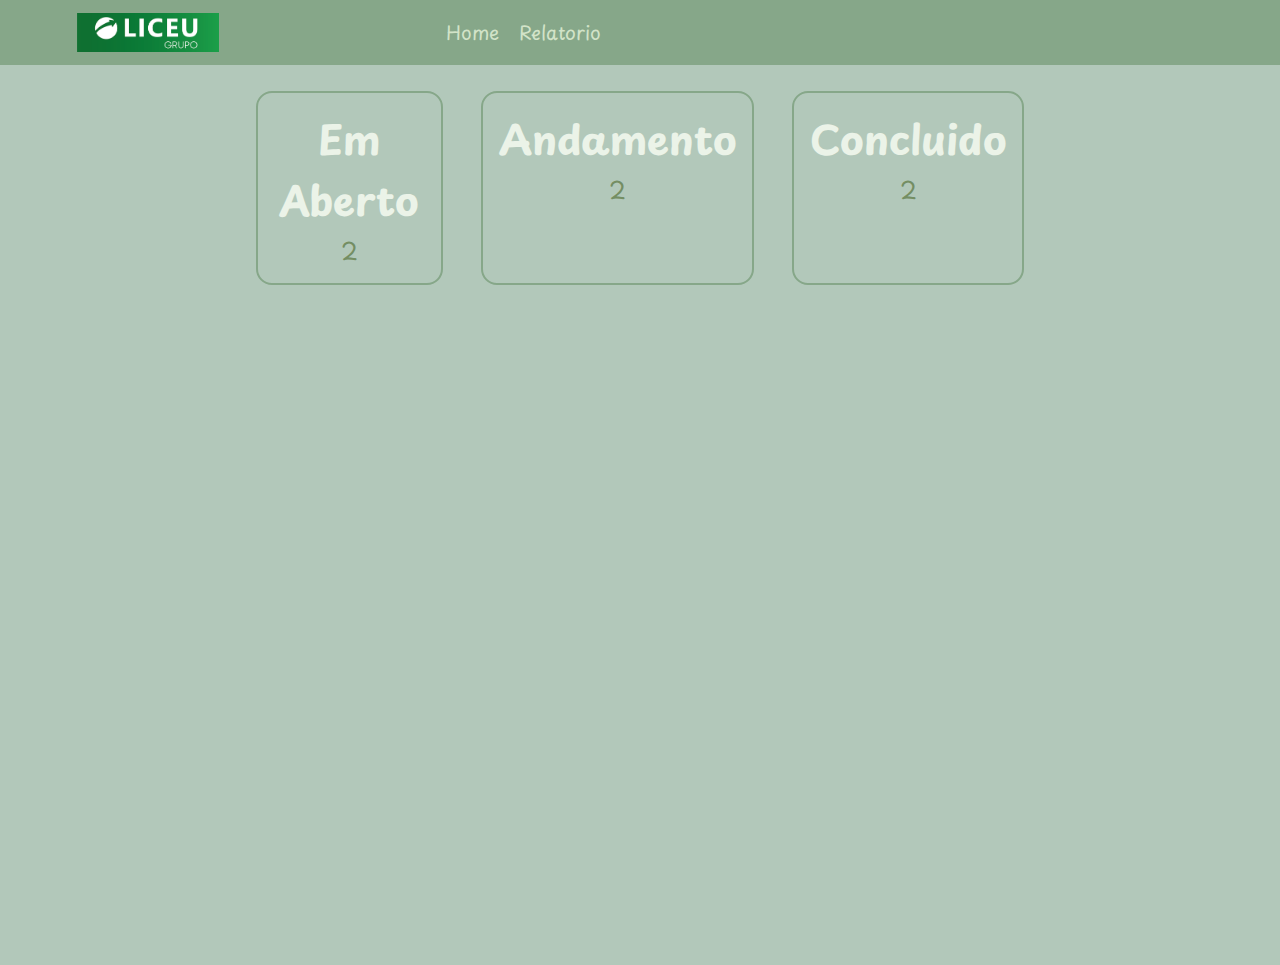
==== src/membro/index.html @ c7a93f3a "Adicionando projeto" ====
<!DOCTYPE html>
<html lang="en">
<head>
    <meta charset="UTF-8">
    <meta name="viewport" content="width=device-width, initial-scale=1.0">
    <link rel="stylesheet" href="../../styles/style.css">
    <title>Meus Livros</title>
</head>
<body>
    <header class="cabecario">
        <nav class="cabecario__menu">
            <img class="cabecario__logo" src="../../assets/logo.png" alt="">
            <div class="cabecario__navegacao" >
                <a class="cabecario__navegacao__link" href="./index.html">Home</a>
                <a class="cabecario__navegacao__link" href="./relatorio.html">Relatorio</a>
                
            </div>
        </nav>
    </header>
    <main class="conteudo">
        <section class="container__tarefa" >
            
            <div class="container__tarefa__item">
                <h2 class="container__tarefa__item__titulo">Em Aberto</h2>
                <p class="container__tarefa__item__quantidade">2</p>
            </div>

            <div class="container__tarefa__item">
                <h2 class="container__tarefa__item__titulo">Andamento</h2>
                <p class="container__tarefa__item__quantidade">2</p>
            </div>

            <div class="container__tarefa__item">
                <h2 class="container__tarefa__item__titulo">Concluido</h2>
                <p class="container__tarefa__item__quantidade">2</p>
            </div>
            
        </section>

    </main>
    <!--<footer class="rodape">
            <p>Desenvolvido por Samuel</p>
    </footer> -->
</body>
</html>
---- styles/style.css ----
@import url('https://fonts.googleapis.com/css2?family=Playpen+Sans:wght@400;700&display=swap');

* {
    margin: 0;
    padding: 0;
}

:root {
    --primario: #86A789;
    --secundario: #D2E3C8;
    --terciario: #EBF3E8;
    --hover: #B2C8BA; 

    --numero: #748E63;

    --font-primaria: 'Playpen Sans', cursive;
}

body {
    box-sizing: border-box;
    font-family: var(--font-primaria);
    background-color: var(--hover);
}

.cabecario {
    padding: 1% 20% 1% 6%;
    background-color: var(--primario);
}

.cabecario__logo {
    width: 15%;
}

.cabecario__menu {
    display: flex;
    justify-content:flex-start;
    gap: 24%;
    align-items: center;
    
}

.cabecario__titulo {
    color: var(--secundario);
}

.cabecario__navegacao {
    display: flex;
    gap: 15%;
}

.cabecario__navegacao__link {
    text-decoration: none;
    color: var(--secundario);
    font-weight: 400;
    font-size: 1.2rem;
}

.conteudo {
    height: 100vh;
}

.container__tarefa {
    display: flex;
    gap: 5%;
    padding: 2% 20% 2% 20%;
}

.container__tarefa__item {
    border: var(--primario) 2px solid;
    border-radius: 1rem;
    padding: 2%;
    text-align: center;
}

.container__tarefa__item__titulo{
    color: var(--terciario);
    font-size: 2.5rem;
}

.container__tarefa__item__quantidade {
    color: var(--numero);
    margin-top: 1%;
    font-size: 1.5em;
}


/*RELATORIO*/


.relatorio {
    padding: 2% 15% 2% 15%;
}

.relatorio__tabela {
    border-collapse: collapse;
    width: 100%;
    text-align: center;    
}

.relatorio__tabela th {
    padding-top: 12px;
    padding-bottom: 12px;
    text-align: left;
    background-color: #739072;
    color: var(--terciario)
}s

.relatorio__tabela td, .relatorio__tabela th {
    border: 1px solid #ddd;
    padding: 8px;
}
 
.relatorio__tabela td {
    color: var(--numero);
}

.relatorio__tabela tr:hover {background-color: #c9dbca;}





.rodape {
    background-color: var(--primario);
    padding: 1%;
    text-align: center;
    color: var(--terciario);
}
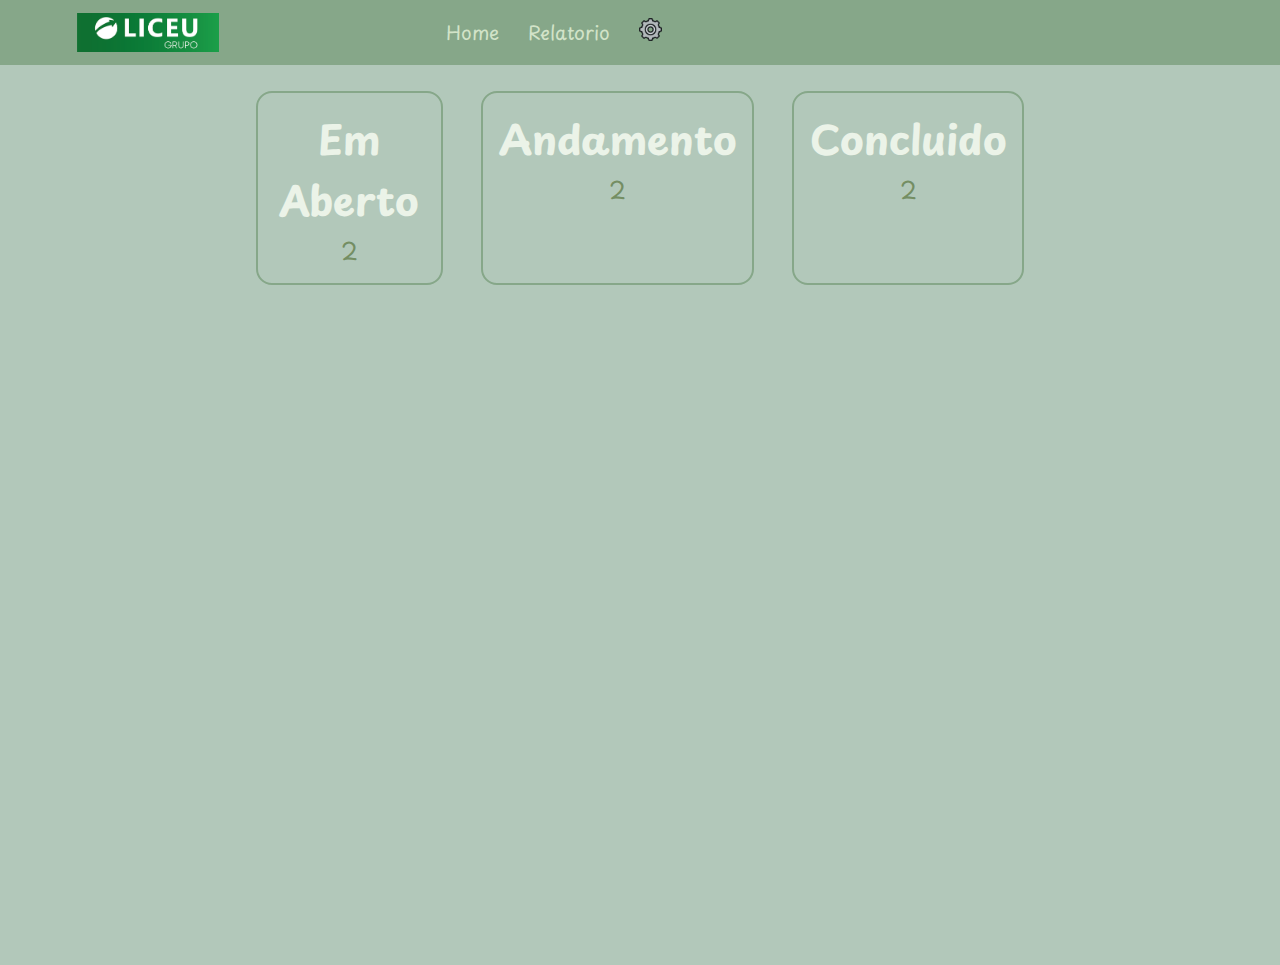
==== commit 28c68a30: "Atualizando panas do membro" ====
--- a/src/membro/index.html
+++ b/src/membro/index.html
@@ -13,7 +13,7 @@
             <div class="cabecario__navegacao" >
                 <a class="cabecario__navegacao__link" href="./index.html">Home</a>
                 <a class="cabecario__navegacao__link" href="./relatorio.html">Relatorio</a>
-                
+                <a class="cabecario__navegacao__link" id="mostrar__engrenagem" href="#"><img class="cabecario__navegacao__engrenagem" src="../../assets/7596520.png" alt="Engrenagem"></a>
             </div>
         </nav>
     </header>
@@ -21,25 +21,118 @@
         <section class="container__tarefa" >
             
             <div class="container__tarefa__item">
-                <h2 class="container__tarefa__item__titulo">Em Aberto</h2>
-                <p class="container__tarefa__item__quantidade">2</p>
+                <a id="popup__lateral__abrir__aberto" class="container__tarefa__item_link" href="#">
+                    <h2 class="container__tarefa__item__titulo">Em Aberto</h2>
+                    <p class="container__tarefa__item__quantidade">2</p>
+                </a>
             </div>
 
             <div class="container__tarefa__item">
-                <h2 class="container__tarefa__item__titulo">Andamento</h2>
-                <p class="container__tarefa__item__quantidade">2</p>
+                <a id="popup__lateral__abrir__andamento" class="container__tarefa__item_link" href="#">
+                    <h2 class="container__tarefa__item__titulo">Andamento</h2>
+                    <p class="container__tarefa__item__quantidade">2</p>
+                </a>
             </div>
 
             <div class="container__tarefa__item">
-                <h2 class="container__tarefa__item__titulo">Concluido</h2>
-                <p class="container__tarefa__item__quantidade">2</p>
+                <a id="popup__lateral__abrir__concluido" class="container__tarefa__item_link" href="#">
+                    <h2 class="container__tarefa__item__titulo">Concluido</h2>
+                    <p class="container__tarefa__item__quantidade">2</p>
+                </a>
             </div>
             
         </section>
+       
+      
 
     </main>
-    <!--<footer class="rodape">
-            <p>Desenvolvido por Samuel</p>
-    </footer> -->
+
+    <!-- ENGRENAGEM --->
+    
+    <div id="popup__engrenagem__abrir" class="popup__engrenagem">
+        <ul class="popup__engrenagem__lista">
+           <a class="popup__engrenagem__link" href=""><li class="popup__engrenagem__item">Alterar Senha</li></a>
+            <a class="popup__engrenagem__link" href=""><li class="popup__engrenagem__item">Sair</li></a>
+        </ul>
+    </div>
+
+    <!-- EM ABERTO -->
+    <div id="popup__lateral__aberto" class="popup__lateral">
+        <div class="popup__lateral__fechar">
+            <a id="popup__lateral__fechar__aberto" class="popup__lateral__fechar__link" href="#"><img class="popup__lateral__fechar__imagem" src="../../assets/x.png" alt=""></a>
+        </div>
+
+            <div class="popup__lateral__relatorio">
+                <table class="popup__lateral__relatorio__tabela">
+                    <tr>
+                    <th>#</th>
+                    <th>Nome</th>
+                    <th>Setor</th>
+                    <th>Titulo</th>
+                    <th>Data Estimada</th>
+                    </tr>
+                    <tr>
+                    <td>1</td>
+                    <td>Samuel</td>
+                    <td>TI</td>
+                    <td>Site</td>
+                    <td>02/11/ - Quinta feira</td>
+                    </tr>
+                </table>
+            </div>
+    </div>
+    <!-- EM ANDAMENTO -->
+    <div id="popup__lateral__andamento" class="popup__lateral">
+        <div class="popup__lateral__fechar">
+            <a id="popup__lateral__fechar__andamento" class="popup__lateral__fechar__link" href="#"><img class="popup__lateral__fechar__imagem" src="../../assets/x.png" alt=""></a>
+        </div>
+
+            <div class="popup__lateral__relatorio">
+                <table class="popup__lateral__relatorio__tabela">
+                    <tr>
+                    <th>#</th>
+                    <th>Nome</th>
+                    <th>Setor</th>
+                    <th>Titulo</th>
+                    <th>Data Estimada</th>
+                    </tr>
+                    <tr>
+                    <td>1</td>
+                    <td>Gustuvo</td>
+                    <td>Financeiro</td>
+                    <td>Site</td>
+                    <td>02/11/ - Quinta feira</td>
+                    </tr>
+                </table>
+            </div>
+    </div>
+    <!-- CONCLUIDO -->
+    <div id="popup__lateral__concluido" class="popup__lateral">
+        <div class="popup__lateral__fechar">
+            <a id="popup__lateral__fechar__concluido" class="popup__lateral__fechar__link" href="#"><img class="popup__lateral__fechar__imagem" src="../../assets/x.png" alt=""></a>
+        </div>
+
+            <div class="popup__lateral__relatorio">
+                <table class="popup__lateral__relatorio__tabela">
+                    <tr>
+                    <th>#</th>
+                    <th>Nome</th>
+                    <th>Setor</th>
+                    <th>Titulo</th>
+                    <th>Data Estimada</th>
+                    </tr>
+                    <tr>
+                    <td>7</td>
+                    <td>Rafael</td>
+                    <td>Cobranca</td>
+                    <td>Site</td>
+                    <td>02/11/ - Quinta feira</td>
+                    </tr>
+                </table>
+            </div>
+    </div>
+
 </body>
-</html>+    <script src="../../js/funcoes.js" ></script>
+
+</html> --- a/styles/style.css
+++ b/styles/style.css
@@ -17,6 +17,7 @@
 }
 
 body {
+    position: relative;
     box-sizing: border-box;
     font-family: var(--font-primaria);
     background-color: var(--hover);
@@ -45,7 +46,9 @@
 
 .cabecario__navegacao {
     display: flex;
-    gap: 15%;
+    gap: 5%;
+    justify-content: center;
+    
 }
 
 .cabecario__navegacao__link {
@@ -53,6 +56,11 @@
     color: var(--secundario);
     font-weight: 400;
     font-size: 1.2rem;
+   
+}
+
+.cabecario__navegacao__engrenagem{
+    width: 6%;
 }
 
 .conteudo {
@@ -83,6 +91,80 @@
     font-size: 1.5em;
 }
 
+.container__tarefa__item_link {
+    text-decoration: none;
+}
+
+.popup__engrenagem {
+    display: none;
+    position: absolute;
+    padding: 0.5% 1% 0 1%;
+    width: 7%;
+    height: 6%;
+    background-color: var(--numero);
+    top: 6%;
+    right: 43%;
+}
+
+.popup__engrenagem__lista {
+    text-align: start;
+    list-style: none;
+}
+
+.popup__engrenagem__link {
+    text-decoration: none;
+    color: var(--terciario);
+}
+
+.popup__engrenagem__item {
+    font-size: 0.8rem;
+}
+
+.popup__engrenagem__item:hover {
+    background-color: #86A789;
+}
+
+
+.popup__lateral {
+    display: none;
+    position: absolute;
+    width: 30%;
+    height: 100%;
+    background-color: var(--numero);
+    right: 0%;
+    top: 0%;
+}
+
+.popup__lateral__fechar {
+    padding: 3% 5%;
+}
+
+#popup__lateral__fechar__link{
+    text-decoration: none;
+}
+
+.popup__lateral__fechar__imagem {
+    width: 5%;
+}
+
+.popup__lateral__relatorio {
+    padding: 2% 5%;
+}
+
+.popup__lateral__relatorio__tabela th {
+    text-align: left;
+    background-color: #739072;
+    color: var(--terciario)
+}
+
+.popup__lateral__relatorio__tabela td, .popup__lateral__relatorio__tabela th {
+    border: 1px solid #ddd;
+    padding: 8px;
+}
+
+.popup__lateral__relatorio__tabela td {
+    color: var(--secundario);
+}
 
 /*RELATORIO*/
 
